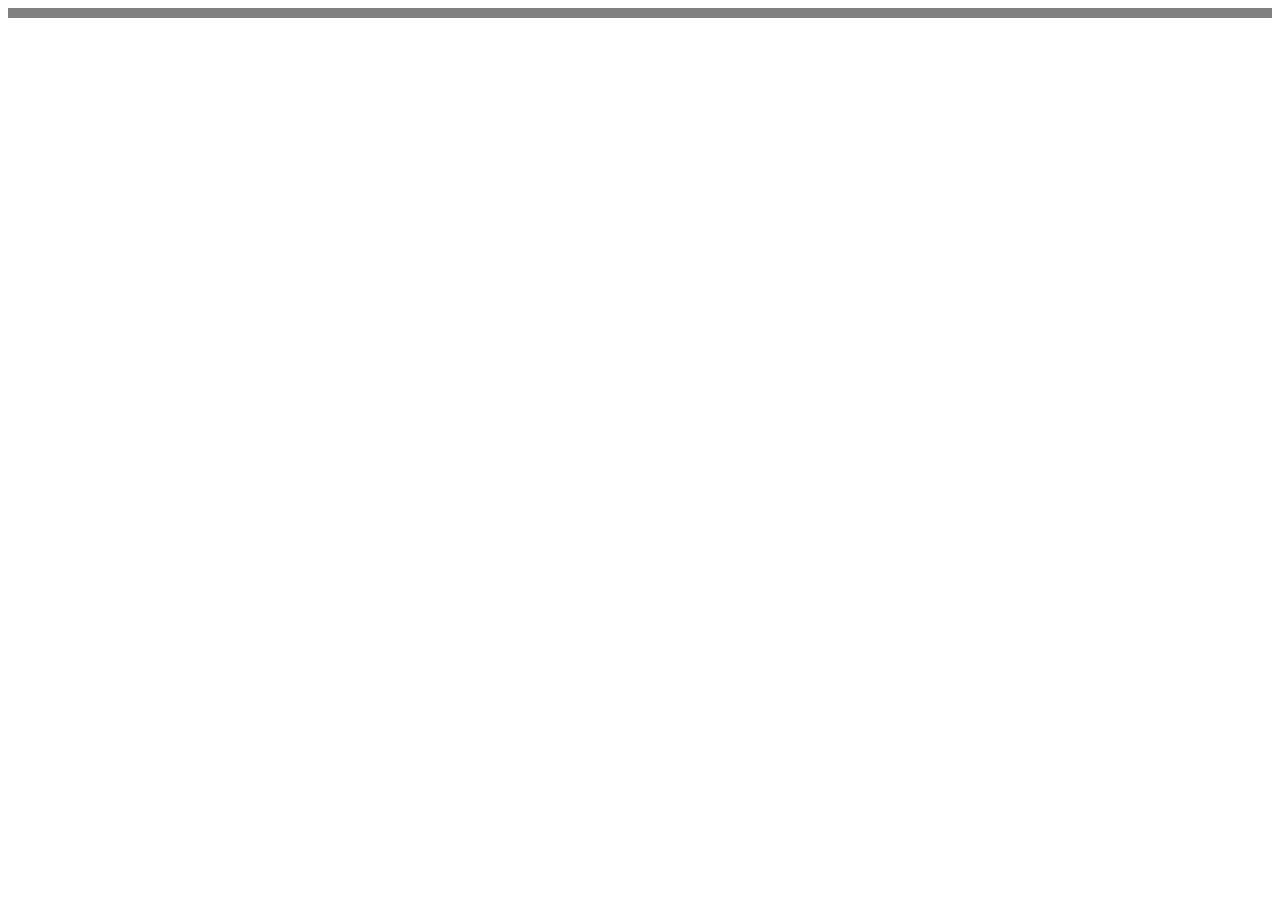
==== index.html @ ef8e79a9 "Add api access and marquee" ====
<!DOCTYPE html>
<html lang="en">

<head>
    <meta charset="UTF-8">
    <meta name="viewport" content="width=device-width, initial-scale=1.0">
    <title>Stocks</title>
    <link rel="stylesheet" href="./styles/main.css" />
    <link rel="shortcut icon" href="./styles/stock-market.png" type="image/x-icon">
</head>

<body>
    <header class="marquee"></header>

    <div class="main-container">

        <div class="compare-stocks"></div>

        <div class="search-bar"></div>

        <ul class="stocks-list"></ul>

    </div>

    <script type="module">
        import { Marquee } from './js/Marquee.js'
        new Marquee(document.querySelector('.marquee'))
    </script>
</body>

</html>
---- styles/main.css ----
@font-face {
    font-family: 'Casino';
    src: url(Casino.ttf);
}


.marquee {
    background-color: rgb(27, 27, 27);
    position: relative;
    display: flex;
    overflow: hidden;
    user-select: none;
    gap: 1rem;
    margin-block-end: 8px;
    font-family: Casino;
    font-size: 1.5rem;
    border-block: 5px solid grey;
    color: yellow;
}

.marquee:hover .marquee-content-1 {
    animation-play-state: paused;
}

.marquee:hover .marquee-content-2 {
    animation-play-state: paused;
}

.marquee-content-1,
.marquee-content-2 {
    flex-shrink: 0;
    display: flex;
    justify-content: space-around;
    gap: 1rem;
    min-width: 100%;
    animation: scroll 180s linear infinite;
    list-style-type: none;
    margin: 0;
}

@keyframes scroll {
    from {
        transform: translateX(0);
    }

    to {
        transform: translateX(calc(-100% - 1rem));
    }
}
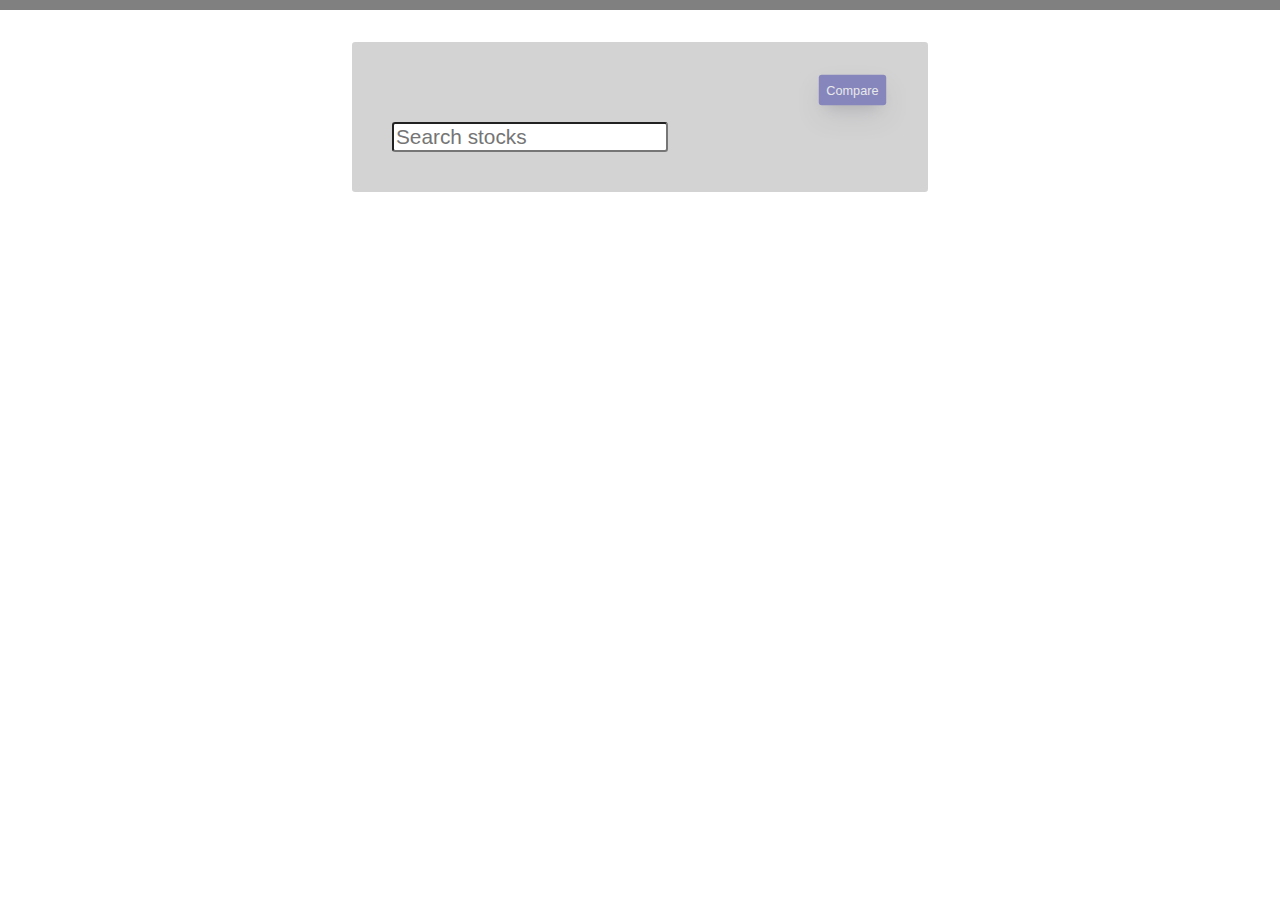
==== commit de82d897: "Add SearchInput/SearchResults/CompareResultes" ====
--- a/index.html
+++ b/index.html
@@ -24,7 +24,16 @@
 
     <script type="module">
         import { Marquee } from './js/Marquee.js'
+        import { SearchInput } from './js//SearchInput.js'
+        import { SearchResults } from './js/SearchResults.js'
+
         new Marquee(document.querySelector('.marquee'))
+        const searchInput = new SearchInput(document.querySelector('.search-bar'))
+        const results = new SearchResults(document.querySelector('.stocks-list'))
+
+        searchInput.onSearch(({ stocksList, companyProfiles, searchTerm }) => {
+            results.render(stocksList, companyProfiles, searchTerm)
+        })
     </script>
 </body>
 
--- a/styles/main.css
+++ b/styles/main.css
@@ -1,6 +1,64 @@
 @font-face {
-    font-family: 'Casino';
-    src: url(Casino.ttf);
+    font-family: 'Ledbdrev';
+    src: url(Ledbdrev.ttf);
+}
+
+body {
+    font-family: Arial, Helvetica, sans-serif;
+    margin: 0;
+}
+
+.main-container {
+    width: 40vw;
+    margin: 2rem auto 0;
+    background-color: lightgrey;
+    padding: 2rem;
+    border-radius: .2rem;
+}
+
+.main-container .search-bar {
+    padding: .5rem;
+}
+
+.main-container .search-bar input {
+    border-radius: .2rem;
+    font-size: 1.3rem;
+}
+
+.main-container .search-bar input::placeholder {
+    font-size: 1.3rem;
+}
+
+.main-container ul {
+    padding: 0;
+    margin: 0;
+}
+
+.main-container ul li {
+    display: flex;
+    align-items: center;
+    gap: .5rem;
+    List-style-type: none;
+    padding: .5rem;
+    border-block-end: 1px solid rgb(154, 166, 166);
+}
+
+.main-container ul li button {
+    margin-inline-start: auto;
+}
+
+.main-container ul li a {
+    color: black;
+    text-decoration: none;
+    transition: .2s;
+}
+
+.main-container ul li a:hover {
+    color: rgb(39, 144, 147);
+}
+
+.main-container ul li img {
+    height: 1.5rem;
 }
 
 
@@ -12,7 +70,7 @@
     user-select: none;
     gap: 1rem;
     margin-block-end: 8px;
-    font-family: Casino;
+    font-family: Ledbdrev;
     font-size: 1.5rem;
     border-block: 5px solid grey;
     color: yellow;
@@ -31,11 +89,12 @@
     flex-shrink: 0;
     display: flex;
     justify-content: space-around;
-    gap: 1rem;
     min-width: 100%;
-    animation: scroll 180s linear infinite;
+    animation: scroll 200s linear infinite;
     list-style-type: none;
     margin: 0;
+    padding: 0;
+    margin-inline: -.5rem;
 }
 
 @keyframes scroll {
@@ -46,4 +105,61 @@
     to {
         transform: translateX(calc(-100% - 1rem));
     }
+}
+
+.main-container .compare-stocks {
+    padding: 0 .5rem .5rem;
+    display: flex;
+    flex-direction: row-reverse;
+    gap: .5rem;
+    height: 2rem;
+}
+
+.main-container .compare-stocks .compare-symbol,
+.compare-symbols-btn,
+.compare-btn {
+    display: flex;
+    align-items: center;
+    background-color: cadetblue;
+    color: white;
+    padding: .5rem;
+    border-radius: .2rem;
+    gap: .5rem;
+    border: none;
+    box-shadow: rgba(50, 50, 93, 0.25) 0px 13px 27px -5px, rgba(0, 0, 0, 0.3) 0px 8px 16px -8px;
+    transition: all .5s;
+}
+
+.compare-btn {
+    cursor: pointer;
+}
+
+.compare-symbols-btn {
+    margin-inline-start: auto;
+    background-color: rgb(60, 60, 169);
+    cursor: pointer;
+}
+
+.compare-symbols-btn:disabled,
+.compare-btn:disabled {
+    opacity: .5;
+    cursor: not-allowed;
+    scale: .95;
+}
+
+.main-container .compare-stocks .compare-symbol .remove-btn {
+    display: flex;
+    align-items: center;
+    background-color: transparent;
+    border: none;
+    font-size: .67rem;
+    padding: 0;
+    margin-block-end: .12rem;
+    cursor: pointer;
+}
+
+
+.highlight {
+    border-radius: .2rem;
+    background-color: #75f87e;
 }